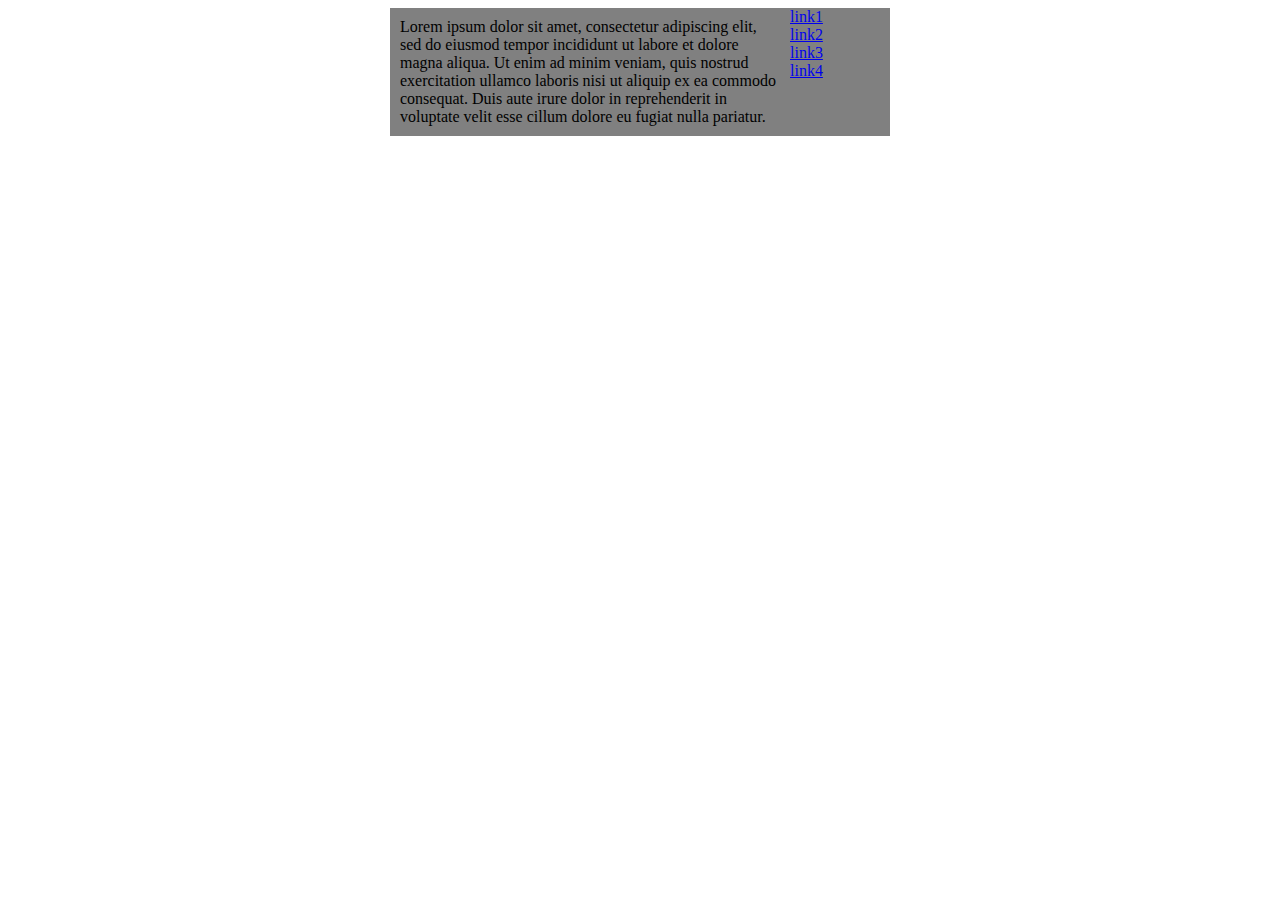
==== Chapter3/layouts.html @ 02447953 "add layout examples" ====
<!DOCTYPE html>
<html>
  <head>
	<title>Chapter 3 - Layouts with Floats</title>
	<link rel="stylesheet" type="text/css" href="layouts.css">
  </head>
  <body>
    <main>
      <nav>
    	<p><a href="link1">link1</a></p>
    	<p><a href="link2">link2</a></p>
    	<p><a href="link3">link3</a></p>
    	<p><a href="link4">link4</a></p>
      </nav>

      <p class="content">
        Lorem ipsum dolor sit amet, consectetur adipiscing elit, sed do eiusmod tempor incididunt ut labore et dolore magna aliqua. Ut enim ad minim veniam, quis nostrud exercitation ullamco laboris nisi ut aliquip ex ea commodo consequat. Duis aute irure dolor in reprehenderit in voluptate velit esse cillum dolore eu fugiat nulla pariatur. 
      </p>
    </main>
  </body>
</html>
---- Chapter3/layouts.css ----
main  {
	width: 500px;
	margin: auto;
	background: gray;
	overflow: auto;
}

nav  {
	/* uncomment the next line to get a border around the nav */
	/* border:  3px solid black; */
	width: 100px;
	float: right;
}

/* Remove defaults on the p elements inside the nav */
nav p  {
	margin: 0;
	padding: 0;
}

p.content  {
	margin: 0;  /* zero out the default margin on p */
	padding: 10px;  /* push the text away from the edge of the elements */
	float: left;
	width: 380px;  /* Compendate for the padding; 400 - 2*10 = 380 */
}
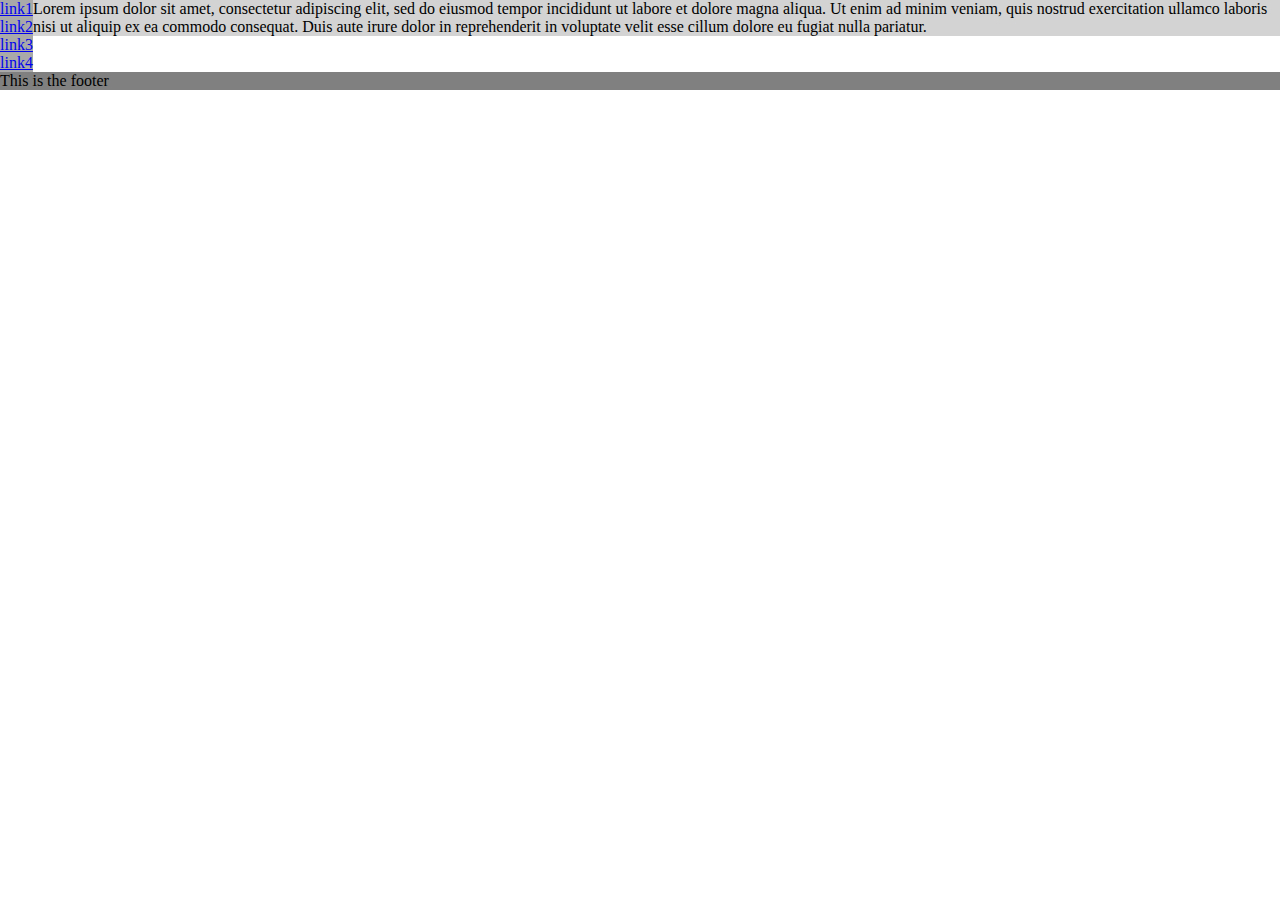
==== commit 0bfb6987: "clear float example" ====
--- a/Chapter3/layouts.html
+++ b/Chapter3/layouts.html
@@ -2,7 +2,8 @@
 <html>
   <head>
 	<title>Chapter 3 - Layouts with Floats</title>
-	<link rel="stylesheet" type="text/css" href="layouts.css">
+	<!-- <link rel="stylesheet" type="text/css" href="layouts.css"> -->  <!-- floats without footer -->
+	<link rel="stylesheet" type="text/css" href="layouts_footer.css">  <!-- clears float for footer -->
   </head>
   <body>
     <main>
@@ -17,5 +18,9 @@
         Lorem ipsum dolor sit amet, consectetur adipiscing elit, sed do eiusmod tempor incididunt ut labore et dolore magna aliqua. Ut enim ad minim veniam, quis nostrud exercitation ullamco laboris nisi ut aliquip ex ea commodo consequat. Duis aute irure dolor in reprehenderit in voluptate velit esse cillum dolore eu fugiat nulla pariatur. 
       </p>
     </main>
+
+    <footer>
+    	<p>This is the footer</p>
+    </footer>
   </body>
 </html>--- a/Chapter3/layouts_footer.css
+++ b/Chapter3/layouts_footer.css
@@ -0,0 +1,18 @@
+*  {
+	margin: 0px;
+	padding: 0px;
+}
+
+nav  {
+	float: left;
+	background: darkgray;
+}
+
+main  {
+	background: lightgray;
+}
+
+footer  {
+	background: gray;
+	clear: both;  /* or we can just use 'clear: left' in this case */
+}